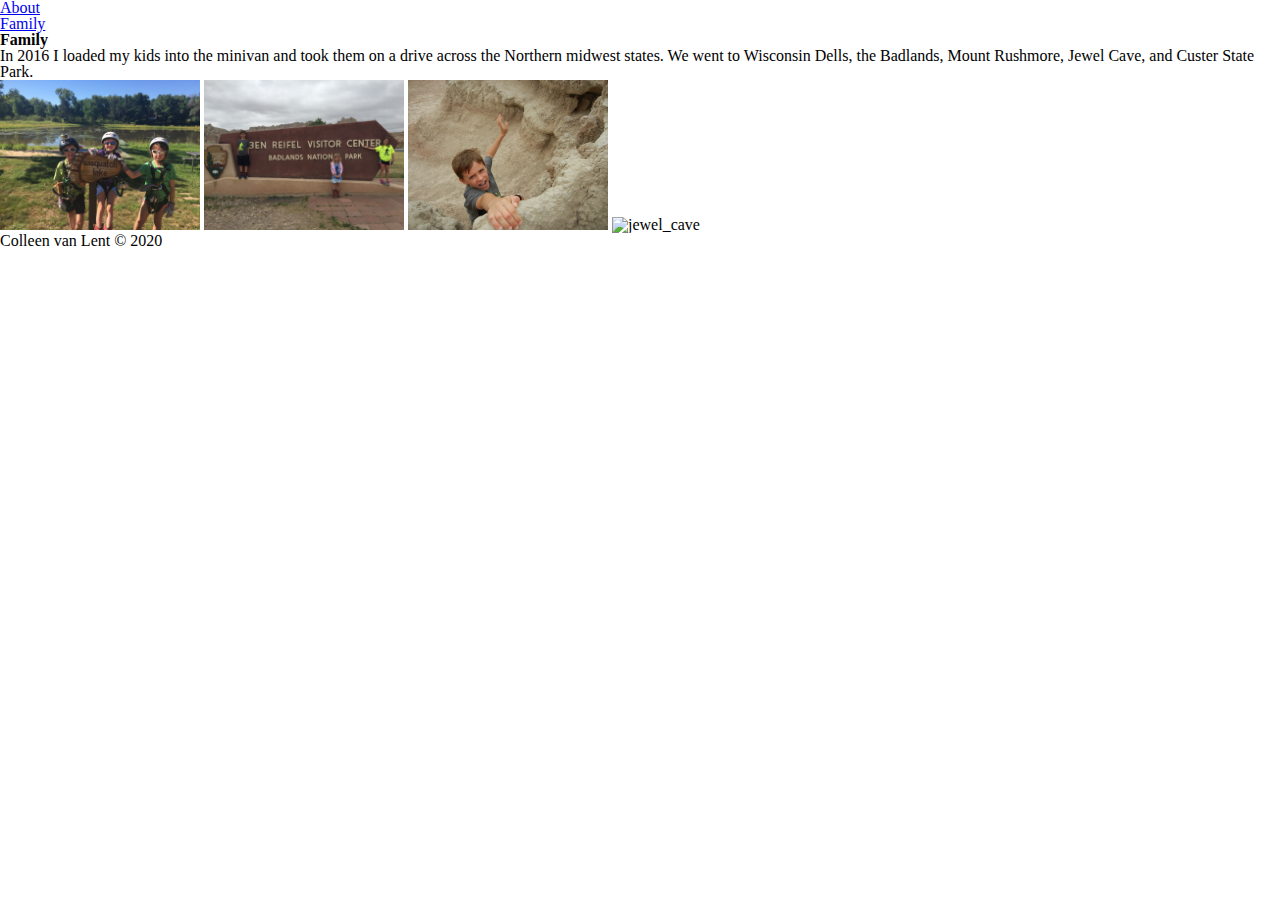
==== homework1/family.html @ d9cbc056 "hw1" ====
<!DOCTYPE html>
	<html lang="en">
	<head>
		<meta charset="UTF-8">
		<title>Family</title>
		<link rel="stylesheet" href="css/html5_reset.css">
		<link rel="stylesheet" href="css/style.css">
	</head>

	<body>

		<header>
			<nav>
				<ol>
					<li><a href = "index.html"> About </a></li>
					<li><a href = "family.html"> Family </a></li>
				</ol>
			</nav>
		</header>

		<main>
			<h1>Family</h1>
				<p>In 2016 I loaded my kids into the minivan and took them on a drive across the Northern midwest states.  We went to Wisconsin Dells, the Badlands, Mount Rushmore, Jewel Cave, and Custer State Park.</p>
			<img src = "images/wisconsin_dells.jpg" alt = "wisconsin_dells"/>
			<img src = "images/badlands.jpg" alt = "badlands"/>
			<img src = "images/falling.jpg" alt = "falling"/>
			<img src = "images/jewel_cave.jpg" alt = "jewel_cave"/>
		</main>

		<footer>
			Colleen van Lent &copy; 2020
		</footer>
	</body>
</html>
---- homework1/css/style.css ----
img{
    height: 150px;
}
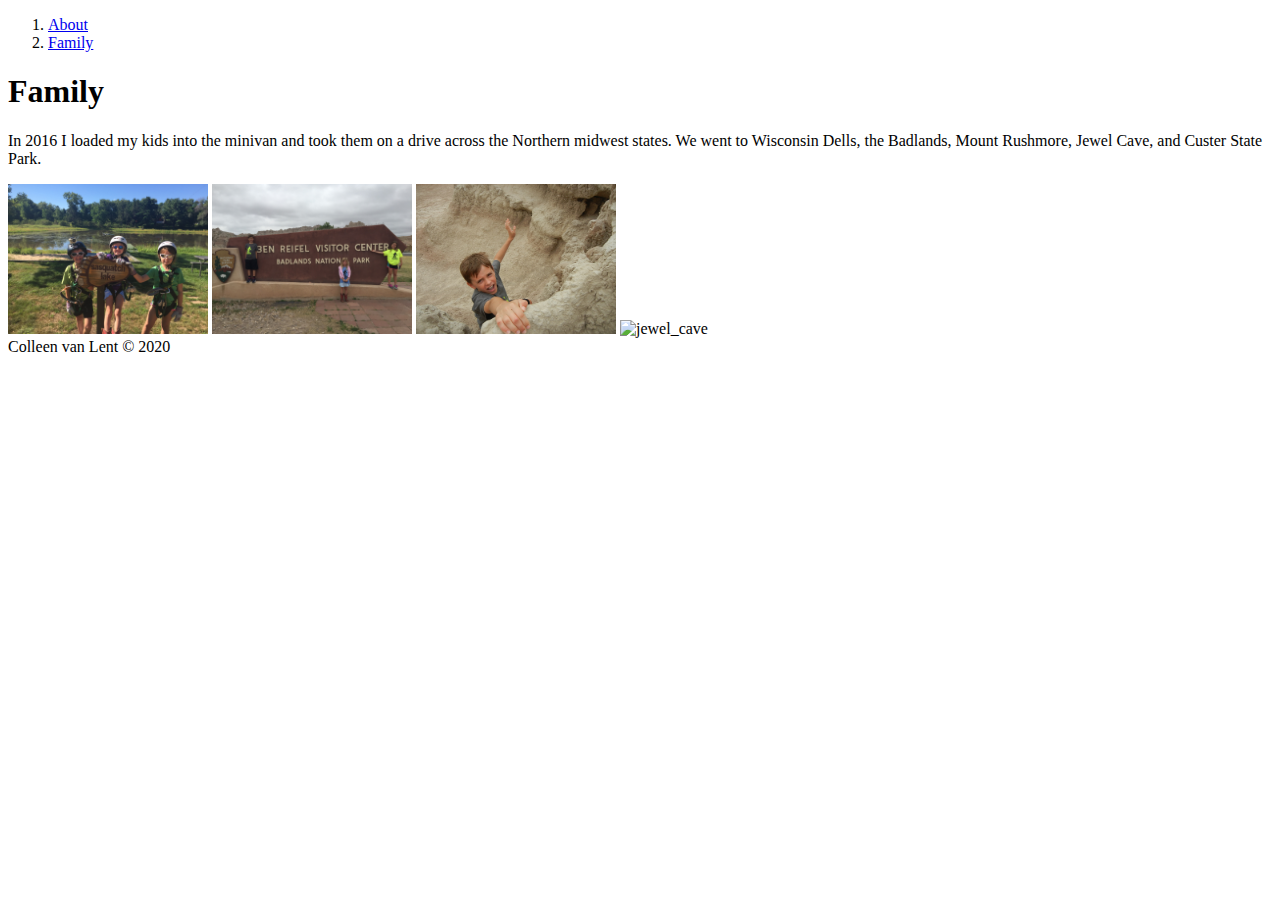
==== commit 3686a421: "hw1" ====
--- a/homework1/family.html
+++ b/homework1/family.html
@@ -3,7 +3,6 @@
 	<head>
 		<meta charset="UTF-8">
 		<title>Family</title>
-		<link rel="stylesheet" href="css/html5_reset.css">
 		<link rel="stylesheet" href="css/style.css">
 	</head>
 
@@ -12,8 +11,8 @@
 		<header>
 			<nav>
 				<ol>
-					<li><a href = "index.html"> About </a></li>
-					<li><a href = "family.html"> Family </a></li>
+					<li><a href = "./index.html"> About </a></li>
+					<li><a href = "./family.html"> Family </a></li>
 				</ol>
 			</nav>
 		</header>
